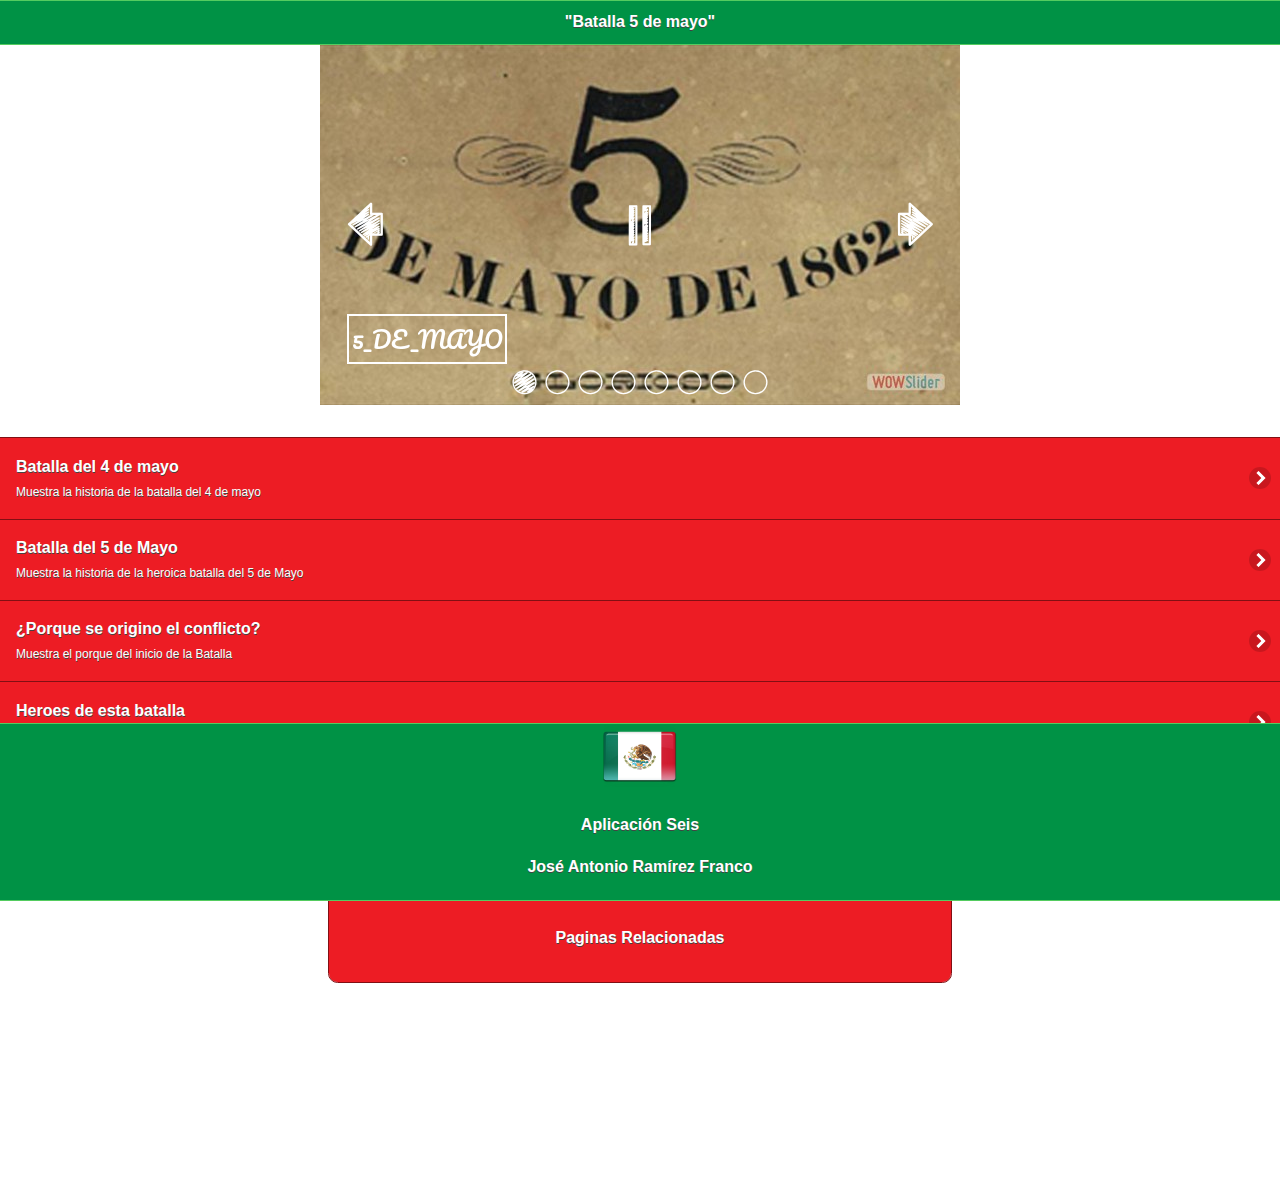
==== index.html @ ece062f9 "subida1" ====
<!doctype html>
<html>
<head>
<meta charset="utf-8">
<title>Primera Aplicación</title>

  <!--grupo CSS-->
  <link rel="stylesheet" href="css/tema-app6.min.css"/>
  <link rel="stylesheet" href="css/jquery.mobile.icons-1.4.5.min.css"/>
  <link rel="stylesheet" href="css/jquery.mobile.structure-1.4.5.min.css"/>
  <!--Grupo JavaScript-->
  <script src="js/jquery-1.11.2.min.js"></script>
  <script src="js/jquery.mobile-1.4.5.min.js"></script>
  <script src="js/acciones.js"></script>
  <script src="phonegap.js"></script>
  
  <!-- Start WOWSlider.com HEAD section -->
<link rel="stylesheet" type="text/css" href="engine1/style.css" />
<script type="text/javascript" src="engine1/jquery.js"></script>
<!-- End WOWSlider.com HEAD section -->

<script type="text/javascript">
function MM_swapImgRestore() { //v3.0
  var i,x,a=document.MM_sr; for(i=0;a&&i<a.length&&(x=a[i])&&x.oSrc;i++) x.src=x.oSrc;
}
function MM_preloadImages() { //v3.0
  var d=document; if(d.images){ if(!d.MM_p) d.MM_p=new Array();
    var i,j=d.MM_p.length,a=MM_preloadImages.arguments; for(i=0; i<a.length; i++)
    if (a[i].indexOf("#")!=0){ d.MM_p[j]=new Image; d.MM_p[j++].src=a[i];}}
}

function MM_findObj(n, d) { //v4.01
  var p,i,x;  if(!d) d=document; if((p=n.indexOf("?"))>0&&parent.frames.length) {
    d=parent.frames[n.substring(p+1)].document; n=n.substring(0,p);}
  if(!(x=d[n])&&d.all) x=d.all[n]; for (i=0;!x&&i<d.forms.length;i++) x=d.forms[i][n];
  for(i=0;!x&&d.layers&&i<d.layers.length;i++) x=MM_findObj(n,d.layers[i].document);
  if(!x && d.getElementById) x=d.getElementById(n); return x;
}

function MM_swapImage() { //v3.0
  var i,j=0,x,a=MM_swapImage.arguments; document.MM_sr=new Array; for(i=0;i<(a.length-2);i+=3)
   if ((x=MM_findObj(a[i]))!=null){document.MM_sr[j++]=x; if(!x.oSrc) x.oSrc=x.src; x.src=a[i+2];}
}
</script>
</head>

<body onLoad="MM_preloadImages('imagenes/batalla_4_mayo.png','imagenes/batalla-5-de-mayo2.jpg','imagenes/Francia.gif','imagenes/Mexico.png')">
 <div data-role="page" id="Principal" data-theme="a">
  <div data-role="header" data-add-back-btn="true" data-back-btn-text="Regresar" data-back-btn-theme="a">
  <h1>"Batalla 5 de mayo"</h1>
 </div>
 <!-- Start WOWSlider.com BODY section -->
<div id="wowslider-container1">
<div class="ws_images"><ul>
		<li><img src="data1/images/5_de_mayo.jpg" alt="5_de_Mayo" title="5_de_Mayo" id="wows1_0"/></li>
		<li><img src="data1/images/batalla5demayo.jpg" alt="batalla-5-de-mayo" title="batalla-5-de-mayo" id="wows1_1"/></li>
		<li><img src="data1/images/batalla5demayo2.jpg" alt="batalla-5-de-mayo2" title="batalla-5-de-mayo2" id="wows1_2"/></li>
		<li><img src="data1/images/batalla5demayo3.png" alt="batalla-5-de-mayo3" title="batalla-5-de-mayo3" id="wows1_3"/></li>
		<li><img src="data1/images/batalla5demayo4.jpg" alt="batalla-5-de-mayo4" title="batalla-5-de-mayo4" id="wows1_4"/></li>
		<li><img src="data1/images/benito_juarez.jpg" alt="Benito_Juarez" title="Benito_Juarez" id="wows1_5"/></li>
		<li><a href="http://wowslider.com"><img src="data1/images/porfirio_diaz.jpg" alt="wowslider.com" title="Porfirio_Diaz" id="wows1_6"/></a></li>
		<li><img src="data1/images/zaragoza_ignacio.jpg" alt="zaragoza_ignacio" title="zaragoza_ignacio" id="wows1_7"/></li>
	</ul></div>
	<div class="ws_bullets"><div>
		<a href="#" title="5_de_Mayo"><span><img src="data1/tooltips/5_de_mayo.jpg" alt="5_de_Mayo"/>1</span></a>
		<a href="#" title="batalla-5-de-mayo"><span><img src="data1/tooltips/batalla5demayo.jpg" alt="batalla-5-de-mayo"/>2</span></a>
		<a href="#" title="batalla-5-de-mayo2"><span><img src="data1/tooltips/batalla5demayo2.jpg" alt="batalla-5-de-mayo2"/>3</span></a>
		<a href="#" title="batalla-5-de-mayo3"><span><img src="data1/tooltips/batalla5demayo3.png" alt="batalla-5-de-mayo3"/>4</span></a>
		<a href="#" title="batalla-5-de-mayo4"><span><img src="data1/tooltips/batalla5demayo4.jpg" alt="batalla-5-de-mayo4"/>5</span></a>
		<a href="#" title="Benito_Juarez"><span><img src="data1/tooltips/benito_juarez.jpg" alt="Benito_Juarez"/>6</span></a>
		<a href="#" title="Porfirio_Diaz"><span><img src="data1/tooltips/porfirio_diaz.jpg" alt="Porfirio_Diaz"/>7</span></a>
		<a href="#" title="zaragoza_ignacio"><span><img src="data1/tooltips/zaragoza_ignacio.jpg" alt="zaragoza_ignacio"/>8</span></a>
	</div></div><div class="ws_script" style="position:absolute;left:-99%"><a href="http://wowslider.net">wowslider.net</a> by WOWSlider.com v8.7</div>
<div class="ws_shadow"></div>
</div>	
<script type="text/javascript" src="engine1/wowslider.js"></script>
<script type="text/javascript" src="engine1/script.js"></script>
<!-- End WOWSlider.com BODY section -->
 <div data-role="main" class="ui-content"> 
 </div>
  <div>
   <ul data-role="listview" data-theme="a" class="ui-listview ui-group-theme-a">
   <li class="ui-first-child ui-last-child">
    <a href="#Pagina1" class="ui-btn ui-btn-icon-right ui-icon-carat-r">
     <h2>Batalla del 4 de mayo</h2>
     <p>Muestra la historia de la batalla del 4 de mayo</p>
    </a>
   </li>
   <li class="ui-first-child ui-last-child">
    <a href="#Pagina2" class="ui-btn ui-btn-icon-right ui-icon-carat-r">
     <h2>Batalla del 5 de Mayo</h2>
     <p>Muestra la historia de la heroica batalla del 5 de Mayo</p>
   </a>
  </li>
  <li class="ui-first-child ui-last-child">
    <a href="#Pagina3" class="ui-btn ui-btn-icon-right ui-icon-carat-r">
    <h2> ¿Porque se origino el conflicto?</h2>
    <p>Muestra el porque del inicio de la Batalla</p>
   </a>
 </li>
  <li class="ui-first-child ui-last-child">
    <a href="#Pagina4" class="ui-btn ui-btn-icon-right ui-icon-carat-r">
    <h2>Heroes de esta batalla</h2>
    <p>Se muestra los heroes que lucharon en esta batalla</p>
   </a>
 </li>
  </ul>
     <div data-role="main" class="ui-content" align="center">
   <div style="width:50%;">
    <ul data-role="controlgroup" data-type="vertical" data-theme="a">
    <li class="ui-first-child ui-last-child">
      <a href="#Pagina5" data-role="button" id="beep">
      <h4>Museos</h4>
     </a>
     </li><br>
     <li class="ui-first-child ui-last-child">
      <a href="#Pagina6" data-role="button" id="vibrar">
      <h4>Paginas Relacionadas</h4>
     </a>     
  </li>
</ul>
</div>
</div>
</div>
 <div data-role="footer" align="center" data-theme="a" data-position="fixed">
  <div>
   <img src="res/android/mdpi.png" width="74" height="64">
  </div>
  <div>
   <h4>Aplicación Seis</h4>
   <h4>José Antonio Ramírez Franco</h4>
  </div>
 </div>
</div>
<div data-role="page" id="Pagina1" data-add-back-btn="true" data-theme="a">
  <div data-role="header" data-add-back-btn="true" data-back-btn-text="Regresar" data-back-btn-theme="a">
  <h1>Batalla 4 de Mayo</h1>
 </div>
 <div data-role="content" align="justify">
  <div>
   <h4>La Batalla de Atlixco tuvo lugar el 4 de mayo de 1862 en las inmediaciones de la Hacienda de las Traperas en Atlixco en el estado de Puebla, México, entre elementos del ejército mexicano de la república, al mando de los generales Antonio Carvajal y Tomás O'Horan contra las tropas al servicio del Segundo Imperio Mexicano comandadas por el general José María Cobos y de Leonardo Márquez, compuesta de soldados conservadores mexicanos en apoyo de envío de refuerzos para llevar a cabo la Batalla de Puebla, durante la Segunda Intervención Francesa en México.

<p>Esta batalla culminó con una victoria republicana y debido a esto el grupo conservador de Márquez no pudo lograr su objetivo de auxiliar a las tropas francesas del Conde de Lorencez en la batalla de Puebla.</h4></p>

<p align="center"><a href="#" onMouseOut="MM_swapImgRestore()" onMouseOver="MM_swapImage('batalla4','','imagenes/batalla_4_mayo.png',1)"><img src="imagenes/4_de_mayo.jpg" alt="Imagenes de la Batalla del 4 de Mayo" width="320" height="224" id="batalla4"></a>
  </div>
</div>
<div data-role="footer" data-theme="b" data-position="fixed">
  <h4>Aplicación Seis, JARF</h4>
   </div>
 </div>
 
 
 <div data-role="page" id="Pagina2" data-add-back-btn="true" data-theme="a">
  <div data-role="header" data-add-back-btn="true" data-back-btn-text="Regresar" data-back-btn-theme="a">
  <h1>Batalla 5 de Mayo</h1>
 </div>
 <div data-role="content" align="justify">
  <div>
   <h4>La batalla de Puebla fue un combate librado el 5 de mayo de 1862 en las cercanías de la ciudad de Puebla, entre los ejércitos de la República Mexicana, bajo el mando de Ignacio Zaragoza, y del Segundo Imperio Francés, dirigido por Charles Ferdinand Latrille, conde de Lorencez, durante la Segunda Intervención Francesa en México, cuyo resultado fue una victoria importante para los mexicanos ya que con unas fuerzas consideradas como inferiores lograron vencer a uno de los ejércitos más experimentados y respetados de su época. Pese a su éxito, la batalla no impidió la invasión del país, aunque sí que sería la primera batalla de una guerra que finalmente México ganaría. Los franceses regresarían al siguiente año, con lo que se libró una segunda batalla en Puebla en la que se enfrentaron 35 000 franceses contra 29 000 mexicanos (defensa que duró 62 días) y lograrían avanzar hasta la Ciudad de México, lo que permitió establecer el Segundo Imperio Mexicano. Finalmente, ante la incapacidad de consolidar un imperio y después de perder 11 000 hombres debido a la actividad guerrillera que nunca dejó de subsistir,1 los franceses se retiraron incondicionalmente del país en el año 1867.</h4>
   <p align="center"><a href="#" onMouseOut="MM_swapImgRestore()" onMouseOver="MM_swapImage('batalla5','','imagenes/batalla-5-de-mayo2.jpg',1)"><img src="imagenes/batalla-5-de-mayo4.jpg" width="374" height="273" id="batalla5"></a>  
   <center><h2>"Significado"</h2></center>
   <h4>Con excepción del Grito de Dolores, la conmemoración de la Batalla de Puebla es la fecha más significativa del calendario cívico mexicano, al tratarse de una de las escasas victorias ante un ejército extranjero invasor. Simbólicamente, representa la consecución de una gran empresa por parte de los mexicanos, que puede conseguirse si se olvidan las divisiones y se sobreponen éstas a las carencias, como lo demuestra el hecho de que se consiguió la victoria, con valor y dedicación, pese a que se tenía todo en contra: inferioridad numérica y material, la moral disminuida por la tragedia de Chalchicomula, y la simpatía de algunos sectores de las élites y de la clase política hacia los invasores. A cambio, los republicanos respondieron con celeridad a las situaciones que la batalla iba planteando (movilizaron el grueso de sus efectivos del casco urbano de Puebla hacia los fuertes) y supieron sacar ventaja de los errores de los franceses. Semanas antes de la batalla, Juárez había declarado pena de muerte para los mexicanos que se unieran a los invasores, pero también una amnistía a los enemigos de la república en la guerra de Reforma si se unían a él para defender al país de la invasión. El caso más célebre es el del general conservador Miguel Negrete, quien abandonó al partido conservador y se puso a disposición de Zaragoza con la siguiente frase: "Yo tengo patria antes que partido."

<p>El 5 de mayo es una fecha entrañable para los mexicanos; se celebra en las principales ciudades del país con desfiles y verbenas. Ese día se le toma protesta en todo el país a los jóvenes que cumplen el Servicio Militar Nacional.</p></h4>
<br>
<div data-role="collapsible" data-content-theme="false">
   <h1>Celebración de la Batalla del 5 de Mayo</h1>
    <div>
    <p>En estas imagenes se puede ver como se celabra la Batalla del 5 de Mayo en México</p>
    <br>
   </div>
   <div>
     <p align="center"><img src="imagenes/conmemoracio.jpg" width="51%" height="22%">
     <br><br><br>
     <p align="center"><img src="imagenes/celebración.gif" width="52%" height="17%">
    </div>
   </div>
   
      </div>
</div>

<div data-role="footer" data-theme="a" data-position="fixed">
  <h4>Aplicación Seis, JARF</h4>
   </div>
 </div> 
  
  
  <div data-role="page" id="Pagina3" data-add-back-btn="true" data-theme="a">
  <div data-role="header" data-add-back-btn="true" data-back-btn-text="Regresar" data-back-btn-theme="a">
  <h1>¿Porque se origino el conflicto?</h1>
 </div>
 <div data-role="content" align="justify">
 <h4>En abril de 1862 la alianza tripartita se rompió debido a que España e Inglaterra se dieron cuenta de que Francia tenía un interés soterrado, de tipo geopolítico, bajo el reclamo económico: derrocar al gobierno republicano de México para establecer una monarquía favorable a su política colonial, con miras a contrarrestar el creciente poderío de Estados Unidos. De las instrucciones de Napoleón III dadas al jefe militar de la expedición, se sabe que el objetivo imperialista francés consistía en ampliar sus dominios estableciendo un protectorado, cuya administración serviría para ampliar los mercados, sostener las colonias en las Antillas y del sur de América y, de ese modo, garantizar el abasto de las materias primas en Francia.3 Los representantes español (Prim) e inglés (Charles Wyke) negociaron con el gobierno juarista por separado y en última instancia aceptaron las propuestas de moratoria del gobierno mexicano, y reembarcaron a sus tropas. La posición de Francia, en contraste, presentada por el diplomático Dubois de Saligny, fue la de exigir el pago inmediato de la deuda, que incluía un cobro exagerado por parte de la Casa Jecker por los destrozos causados durante la Guerra de Reforma, y tener control total y absoluto de las aduanas, así como intervención directa en la política económica del país.<br>
 <p align="center"><a href="#" onMouseOut="MM_swapImgRestore()" onMouseOver="MM_swapImage('Image12','','imagenes/Francia.gif',1)"><img src="imagenes/lorencez.jpg" width="240" height="220" id="Image12"></a>

 <p>A finales de abril, Lorencez desconoció los Tratados de Soledad y se puso en marcha, junto con sus efectivos, hacia Puebla, con el fin último de conquistar la Ciudad de México. A los militares franceses los rodeaba un aura de invencibilidad en combate dado que no habían sido derrotados desde Waterloo, casi 50 años antes, con sonadas victorias en las batallas de Solferino, Magenta y Sebastopol. Esta actitud quedó de manifiesto en el siguiente mensaje, que Lorencez envió al conde Jacques Louis César Alexandre Randon, ministro de Guerra francés, poco después de la Batalla de Las Cumbres: "Somos tan superiores a los mexicanos en organización, disciplina, raza, moral y refinamiento de sensibilidades, que le ruego anunciarle a Su Majestad Imperial, Napoleón III, que a partir de este momento y al mando de nuestros 6,000 valientes soldados, ya soy dueño de México”. La confianza del alto mando francés no se debía sólo a un palmarés militar impecable, sino a la fragilidad general de México y sus instituciones. Con una economía destruida por casi 50 años de guerras civiles, con un Estado débil y una población dividida por las pugnas entre facciones, la conquista del país parecía una empresa factible con un contingente reducido.</p><br>
 <p align="center"><a href="#" onMouseOut="MM_swapImgRestore()" onMouseOver="MM_swapImage('Image24','','imagenes/Mexico.png',1)"><img src="imagenes/zaragoza_ignacio.jpg" width="250" height="225" id="Image24"></a>

 <p>Al conocer sobre el avance, el general Alejandro Constante Jiménez al mando de 2000 soldados se unió al general Zaragoza, que partió de Puebla con 4000 soldados para salir al encuentro de los franceses, quienes ya sostenían escaramuzas con guerrilleros. El comandante mexicano había enfrentado diversos problemas para conformar su ejército. Ante la falta de voluntarios y a que aún se mantenían hostilidades con grupos conservadores remanentes de la Guerra de Reforma, se había recurrido a la leva. Aunque se contaba con un cuerpo de oficiales joven pero experimentado, la mayor parte de la tropa carecía de la disciplina mínima, y estaba mal equipada y alimentada. En los días anteriores a la batalla, Zaragoza solicitó una y otra vez al alto mando en la Ciudad de México, el envío urgente de recursos económicos, ya que no podía costear ni siquiera los alimentos para las tropas. Para colmo, la explosión de un polvorín en la colecturía de los diezmos del poblado de San Andrés Chalchicomula (hoy Ciudad Serdán), ocurrida el 6 de marzo, había matado a 1,322 soldados de la Brigada de Oaxaca enviados por el general Ignacio Mejía para incorporarse al Ejército de Oriente.</p></h4>
  <div>
   <h2></h2></div>
</div>
<div data-role="footer" data-theme="a" data-position="fixed">
  <h4>Aplicación Seis, JARF</h4>
   </div>
 </div>
 
 
 <div data-role="page" id="Pagina4" data-add-back-btn="true" data-theme="a">
  <div data-role="header" data-add-back-btn="true" data-back-btn-text="Regresar" data-back-btn-theme="a">
  <h1>Heroes de esta Batalla</h1>
 </div>
 <div data-role="content" align="center">
  <div>
   <div data-role="collapsible" data-content-theme="false">
   <h1>Ignacio Zaragoza Seguin</h1>
    <div>
    <p><h4>Ignacio Zaragoza Seguin (24 de marzo de 1829 - 8 de septiembre de 1862) fue un militar mexicano reconocido como el héroe de la Batalla de Puebla, que tuvo lugar el 5 de mayo de 1862, cuando el ejército mexicano derrotó al ejército francés de élite al mando de Charles Ferdinand Latrille (Conde de Lorencez), considerado en su momento el mejor del mundo.</h4></p>
    <br>
   </div>
   <div>
     <img src="imagenes/zaragoza_ignacio.jpg" width="61%" height="50%">
    </div>
   </div>
   
   <div data-role="collapsible" data-content-theme="false">
   <h1>José de la Cruz Porfirio Díaz Mori</h1>
    <div>
    <p>José de la Cruz Porfirio Díaz Mori1 (Oaxaca de Juárez, Oaxaca, 15 de septiembre de 1830 - París, Francia, 2 de julio de 1915) fue un militar mexicano,Díaz peleó en varias batallas, como en la acción militar de Calpulalpan, bajo las órdenes de José María Díaz Ordaz e Ignacio Mejía</p>
    <br>
   </div>
   <div>
     <img src="imagenes/Porfirio_Diaz.jpg" width="69%" height="45%">
    </div>
   </div>
   
   <div data-role="collapsible" data-content-theme="false">
   <h1>Benito Pablo Juárez García</h1>
    <div>
    <p><h4>Benito Pablo Juárez García (San Pablo Guelatao, Oaxaca, 21 de marzo de 1806 – Ciudad de México, 18 de julio de 1872) fue un abogado y político mexicano, de origen indígena (de la etnia zapoteca), presidente de México en varias ocasiones, del 18 de diciembre de 1857 al 18 de julio de 1872.1 Se le conoce como el "Benemérito de las Américas". Es célebre su frase: "Entre los individuos, como entre las naciones, el respeto al derecho ajeno es la paz".

<p>Benito Juárez vivió una de las épocas más importantes y difíciles de México, considerada por muchos historiadores como la consolidación de la nación como república. Juárez marcó un parteaguas en la historia nacional, y fue protagonista de primer nivel de esta época. Su biografía durante los años que ocupó la presidencia es una parte sobresaliente de la historia de México.</p></h4>
    <br>
   </div>
   <div>
     <img src="imagenes/Benito_Juarez.jpg" width="51%" height="36%">
    </div>
   </div>
  </div>
</div>
<div data-role="footer" data-theme="a" data-position="fixed">
  <h4>Aplicación Seis, JARF</h4>
   </div>
 </div>
 
 <div data-role="page" id="Pagina5" data-add-back-btn="true" data-theme="a">
  <div data-role="header" data-add-back-btn="true" data-back-btn-text="Regresar" data-back-btn-theme="a">
  <h1>Museos</h1>
 </div>
 <div data-role="content" align="justify">
  <div>
   <center><h2>MUSEO INTERACTIVO DE LA BATALLA DEL 5 DE MAYO</h2></center>
<h4>Hubicado en la Av. Ejercito de Oriente s/n, Calle Laureles S/N Unidad Cívica 5 de Mayo. Los Fuertes, 72260 Puebla, Pue., Puebla
<p>Una de las más grandes batallas que ha librado el país tuvo lugar en la ciudad de Puebla, la batalla del 5 de mayo de 1862. En la zona de los fuertes, en el mismo escenario del pasado, se ubica el museo interactivo.

<p>El recorrido por el museo utiliza la tecnología más puntera para narrar las acciones militares y la biografía de héroes nacionales como Negrete, Díaz y Zaragoza. Pantallas táctiles, proyecciones en 3-D y contenidos interactivos descargables en dispositivos ofrecen una experiencia única al visitante</p></p></h4>
<p align="center"><img src="imagenes/museo1.jpg" width="300" height="250">

<center><h2>PASAJE HISTÓRICO DEL 5 DE MAYO</h2></center>
<h4>hubicado en Bulevar 5 de Mayo 208, Barrio de Xanenetla - Los Fuertes Puebla, Puebla.
<p>El pasaje histórico 5 de mayo se une a la red subterránea que junto con el Puente de bubas forman los “Secretos de Puebla”.</p>
<p>El pasaje rescata los valores ancestrales, en un recorrido por las profundidades de la Puebla colonial. 350 años de secretos guardados debajo del Centro Histórico, revelan leyendas e historias jamás contadas.</p>
<p>El túnel que fue intervenido, cuenta con iluminación y con recursos audiovisuales que permiten conocer su historia. En la segunda etapa descubrimos la relación con la zona de Los Fuertes y el cuartel del general Ignacio Zaragoza en San José, por lo que se cree fue fundamental para la Batalla del 5 de mayo de 1862.</p>
<p>Recorre los más de 1 mil metros que unen al Pasaje ubicado en el Barrio de Xanenetla y al Pasaje en Los Fuertes.</p>
<p>Recorre Secretos de Puebla y conoce el Puente de Bubas, el Convento de San Francisco, la zona más antigua de la ciudad, la Capilla de Santa Elena, así como los lavaderos de Almoloya, entre otros puntos.</p></h4>

<p align="center"><img src="imagenes/museo2.jpg" width="298" height="250">
  </div>
</div>
<div data-role="footer" data-theme="a" data-position="fixed">
  <h4>Aplicación seis, JARF</h4>
   </div>
 </div>
 
 <div data-role="page" id="Pagina6" data-add-back-btn="true" data-theme="a">
  <div data-role="header" data-add-back-btn="true" data-back-btn-text="Regresar" data-back-btn-theme="a">
  <h1>Paginas Relacionadas</h1>
 </div>
 <div data-role="content" align="center">
  <div>
   <h2>Si deseas conocer mas acerca de esta batalla visita estas paginas:</h2>

   <div data-role="main" class="ui-content" align="center">
   <div style="width:50%;">
     <h2>webadictos.com</h2>
    <ul data-role="controlgroup" data-type="vertical" data-theme="a">
    <li class="ui-first-child ui-last-child">
      <a href="https://webadictos.com/2017/05/04/historia-de-la-batalla-de-puebla-5-mayo/" data-role="button" id="beep">
      <h4>Clic Aqui para visitar</h4>
     </a>
  </li>
  <br><br><br>
         <h2>www.udg.com</h2>
        <li class="ui-first-child ui-last-child">
      <a href="http://www.udg.mx/es/efemerides/2016/5-mayo" data-role="button" id="vibrar">
      <h4>Clic Aqui para visitar</h4>
     </a>
  </li>
  <br><br><br>
    <h2>Mexicanosunidos.org</h2>
  <li class="ui-first-child ui-last-child">
      <a href="http://www.mexicanosunidos.org/5demayo.html" data-role="button" id="vibrar">
      <h4>Clic Aqui para visitar</h4>
     </a>
  </li>
  <br><br><br>
    <h2>nenewsroom.com</h2>
  <li class="ui-first-child ui-last-child">
      <a href="http://nenewsroom.com/resea-de-la-batalla-de-puebla-de-mayo-p1968-81.htm" data-role="button" id="vibrar">
    <h4>Clic Aqui para visitar</h4>
     </a>
  </li>
</ul>
</div>
</div>
   
   </div>
</div>
<div data-role="footer" data-theme="a" data-position="fixed">
  <h4>Aplicación Uno, JARF</h4>
   </div>
 </div>
  
</body>
</html>
---- css/tema-app6.min.css ----
/*!
* jQuery Mobile 1.4.5
* Git HEAD hash: 68e55e78b292634d3991c795f06f5e37a512decc <> Date: Fri Oct 31 2014 17:33:30 UTC
* http://jquerymobile.com
*
* Copyright 2010, 2014 jQuery Foundation, Inc. and othercontributors
* Released under the MIT license.
* http://jquery.org/license
*
*/


/* Globals */
/* Font
-----------------------------------------------------------------------------------------------------------*/
html {
	font-size: 100%;
}
body,
input,
select,
textarea,
button,
.ui-btn {
	font-size: 1em;
	line-height: 1.3;
	 font-family: sans-serif /*{global-font-family}*/;
}
legend,
.ui-input-text input,
.ui-input-search input {
	color: inherit;
	text-shadow: inherit;
}
/* Form labels (overrides font-weight bold in bars, and mini font-size) */
.ui-mobile label,
div.ui-controlgroup-label {
	font-weight: normal;
	font-size: 16px;
}
/* Separators
-----------------------------------------------------------------------------------------------------------*/
/* Field contain separator (< 28em) */
.ui-field-contain {
	border-bottom-color: #828282;
	border-bottom-color: rgba(0,0,0,.15);
	border-bottom-width: 1px;
	border-bottom-style: solid;
}
/* Table opt-in classes: strokes between each row, and alternating row stripes */
/* Classes table-stroke and table-stripe are deprecated in 1.4. */
.table-stroke thead th,
.table-stripe thead th,
.table-stripe tbody tr:last-child {
	border-bottom: 1px solid #d6d6d6; /* non-RGBA fallback */
	border-bottom: 1px solid rgba(0,0,0,.1);
}
.table-stroke tbody th,
.table-stroke tbody td {
	border-bottom: 1px solid #e6e6e6; /* non-RGBA fallback  */
	border-bottom: 1px solid rgba(0,0,0,.05);
}
.table-stripe.table-stroke tbody tr:last-child th,
.table-stripe.table-stroke tbody tr:last-child td {
	border-bottom: 0;
}
.table-stripe tbody tr:nth-child(odd) td,
.table-stripe tbody tr:nth-child(odd) th {
	background-color: #eeeeee; /* non-RGBA fallback  */
	background-color: rgba(0,0,0,.04);
}
/* Buttons
-----------------------------------------------------------------------------------------------------------*/
.ui-btn,
label.ui-btn {
	font-weight: bold;
	border-width: 1px;
	border-style: solid;
}
.ui-btn {
	text-decoration: none !important;
}
.ui-btn-active {
	cursor: pointer;
}
/* Corner rounding
-----------------------------------------------------------------------------------------------------------*/
/* Class ui-btn-corner-all deprecated in 1.4 */
.ui-corner-all {
	-webkit-border-radius: .6em /*{global-radii-blocks}*/;
	border-radius: .6em /*{global-radii-blocks}*/;
}
/* Buttons */
.ui-btn-corner-all,
.ui-btn.ui-corner-all,
/* Slider track */
.ui-slider-track.ui-corner-all,
/* Flipswitch */
.ui-flipswitch.ui-corner-all,
/* Count bubble */
.ui-li-count {
	-webkit-border-radius: .3125em /*{global-radii-buttons}*/;
	border-radius: .3125em /*{global-radii-buttons}*/;
}
/* Icon-only buttons */
.ui-btn-icon-notext.ui-btn-corner-all,
.ui-btn-icon-notext.ui-corner-all {
	-webkit-border-radius: 1em;
	border-radius: 1em;
}
/* Radius clip workaround for cleaning up corner trapping */
.ui-btn-corner-all,
.ui-corner-all {
	-webkit-background-clip: padding;
	background-clip: padding-box;
}
/* Popup arrow */
.ui-popup.ui-corner-all > .ui-popup-arrow-guide {
	left: .6em /*{global-radii-blocks}*/;
	right: .6em /*{global-radii-blocks}*/;
	top: .6em /*{global-radii-blocks}*/;
	bottom: .6em /*{global-radii-blocks}*/;
}
/* Shadow
-----------------------------------------------------------------------------------------------------------*/
.ui-shadow {
	-webkit-box-shadow: 0 1px 3px /*{global-box-shadow-size}*/ rgba(0,0,0,.2) /*{global-box-shadow-color}*/;
	-moz-box-shadow: 0 1px 3px /*{global-box-shadow-size}*/ rgba(0,0,0,.2) /*{global-box-shadow-color}*/;
	box-shadow: 0 1px 3px /*{global-box-shadow-size}*/ rgba(0,0,0,.2) /*{global-box-shadow-color}*/;
}
.ui-shadow-inset {
	-webkit-box-shadow: inset 0 1px 3px /*{global-box-shadow-size}*/ rgba(0,0,0,.2) /*{global-box-shadow-color}*/;
	-moz-box-shadow: inset 0 1px 3px /*{global-box-shadow-size}*/ rgba(0,0,0,.2) /*{global-box-shadow-color}*/;
	box-shadow: inset 0 1px 3px /*{global-box-shadow-size}*/ rgba(0,0,0,.2) /*{global-box-shadow-color}*/;
}
.ui-overlay-shadow {
	-webkit-box-shadow: 0 0 12px 		rgba(0,0,0,.6);
	-moz-box-shadow: 0 0 12px 			rgba(0,0,0,.6);
	box-shadow: 0 0 12px 				rgba(0,0,0,.6);
}
/* Icons
-----------------------------------------------------------------------------------------------------------*/
.ui-btn-icon-left:after,
.ui-btn-icon-right:after,
.ui-btn-icon-top:after,
.ui-btn-icon-bottom:after,
.ui-btn-icon-notext:after {
	background-color: #666666 /*{global-icon-color}*/;
	background-color: rgba(0,0,0,.15) /*{global-icon-disc}*/;
	background-position: center center;
	background-repeat: no-repeat;
	-webkit-border-radius: 1em;
	border-radius: 1em;
}
/* Alt icons */
.ui-alt-icon.ui-btn:after,
.ui-alt-icon .ui-btn:after,
html .ui-alt-icon.ui-checkbox-off:after,
html .ui-alt-icon.ui-radio-off:after,
html .ui-alt-icon .ui-checkbox-off:after,
html .ui-alt-icon .ui-radio-off:after {
	background-color: #666666 /*{global-icon-color}*/;
	background-color: rgba(0,0,0,.15) /*{global-icon-disc}*/;
}
/* No disc */
.ui-nodisc-icon.ui-btn:after,
.ui-nodisc-icon .ui-btn:after {
	background-color: transparent;
}
/* Icon shadow */
.ui-shadow-icon.ui-btn:after,
.ui-shadow-icon .ui-btn:after {
	-webkit-box-shadow: 0 1px 0 rgba(255,255,255,.3) /*{global-icon-shadow}*/;
	-moz-box-shadow: 0 1px 0 rgba(255,255,255,.3) /*{global-icon-shadow}*/;
	box-shadow: 0 1px 0 rgba(255,255,255,.3) /*{global-icon-shadow}*/;
}
/* Checkbox and radio */
.ui-btn.ui-checkbox-off:after,
.ui-btn.ui-checkbox-on:after,
.ui-btn.ui-radio-off:after,
.ui-btn.ui-radio-on:after {
	display: block;
	width: 18px;
	height: 18px;
	margin: -9px 2px 0 2px;
}
.ui-checkbox-off:after,
.ui-btn.ui-radio-off:after {
	filter: Alpha(Opacity=30);
	opacity: .3;
}
.ui-btn.ui-checkbox-off:after,
.ui-btn.ui-checkbox-on:after {
	-webkit-border-radius: .1875em;
	border-radius: .1875em;
}
.ui-btn.ui-checkbox-off:after {
	background-color: #666;
	background-color: rgba(0,0,0,.3);
}
.ui-radio .ui-btn.ui-radio-on:after {
	background-image: none;
	background-color: #fff;
	width: 8px;
	height: 8px;
	border-width: 5px;
	border-style: solid; 
}
.ui-alt-icon.ui-btn.ui-radio-on:after,
.ui-alt-icon .ui-btn.ui-radio-on:after {
	background-color: #000;
}
/* Loader */
.ui-icon-loading {
	background: url("images/ajax-loader.gif");
	background-size: 2.875em 2.875em;
}.ui-bar-a,.ui-page-theme-a .ui-bar-inherit,html .ui-bar-a .ui-bar-inherit,html .ui-body-a .ui-bar-inherit,html body .ui-group-theme-a .ui-bar-inherit{background-color:#009245 ;border-color:#54cc60 ;color:#ffffff ;text-shadow:0  1px  0  #444444 ;font-weight:bold;}.ui-bar-a{border-width:1px;border-style:solid;}.ui-overlay-a,.ui-page-theme-a,.ui-page-theme-a .ui-panel-wrapper{background-color:#ffffff ;border-color:#ffffff ;color:#000000 ;text-shadow:0  1px  0  #eeeeee ;}.ui-body-a,.ui-page-theme-a .ui-body-inherit,html .ui-bar-a .ui-body-inherit,html .ui-body-a .ui-body-inherit,html body .ui-group-theme-a .ui-body-inherit,html .ui-panel-page-container-a{background-color:#ed1c24 ;border-color:#820f13 ;color:#ffffff ;text-shadow:0  1px  0  #444444 ;}.ui-body-a{border-width:1px;border-style:solid;}.ui-page-theme-a a,html .ui-bar-a a,html .ui-body-a a,html body .ui-group-theme-a a{color:#3388cc ;font-weight:bold;}.ui-page-theme-a a:visited,html .ui-bar-a a:visited,html .ui-body-a a:visited,html body .ui-group-theme-a a:visited{   color:#3388cc ;}.ui-page-theme-a a:hover,html .ui-bar-a a:hover,html .ui-body-a a:hover,html body .ui-group-theme-a a:hover{color:#005599 ;}.ui-page-theme-a a:active,html .ui-bar-a a:active,html .ui-body-a a:active,html body .ui-group-theme-a a:active{color:#005599 ;}.ui-page-theme-a .ui-btn,html .ui-bar-a .ui-btn,html .ui-body-a .ui-btn,html body .ui-group-theme-a .ui-btn,html head + body .ui-btn.ui-btn-a,.ui-page-theme-a .ui-btn:visited,html .ui-bar-a .ui-btn:visited,html .ui-body-a .ui-btn:visited,html body .ui-group-theme-a .ui-btn:visited,html head + body .ui-btn.ui-btn-a:visited{background-color:#ed1c24 ;border-color:#820f13 ;color:#ffffff ;text-shadow:0  1px  0  #444444 ;}.ui-page-theme-a .ui-btn:hover,html .ui-bar-a .ui-btn:hover,html .ui-body-a .ui-btn:hover,html body .ui-group-theme-a .ui-btn:hover,html head + body .ui-btn.ui-btn-a:hover{background-color:#FF2029 ;border-color:#8c1116 ;color:#ffffff ;text-shadow:0  1px  0  #444444 ;}.ui-page-theme-a .ui-btn:active,html .ui-bar-a .ui-btn:active,html .ui-body-a .ui-btn:active,html body .ui-group-theme-a .ui-btn:active,html head + body .ui-btn.ui-btn-a:active{background-color:#FF2029 ;border-color:#8c1116 ;color:#ffffff ;text-shadow:0  1px  0  #444444 ;}.ui-page-theme-a .ui-btn.ui-btn-active,html .ui-bar-a .ui-btn.ui-btn-active,html .ui-body-a .ui-btn.ui-btn-active,html body .ui-group-theme-a .ui-btn.ui-btn-active,html head + body .ui-btn.ui-btn-a.ui-btn-active,.ui-page-theme-a .ui-checkbox-on:after,html .ui-bar-a .ui-checkbox-on:after,html .ui-body-a .ui-checkbox-on:after,html body .ui-group-theme-a .ui-checkbox-on:after,.ui-btn.ui-checkbox-on.ui-btn-a:after,.ui-page-theme-a .ui-flipswitch-active,html .ui-bar-a .ui-flipswitch-active,html .ui-body-a .ui-flipswitch-active,html body .ui-group-theme-a .ui-flipswitch-active,html body .ui-flipswitch.ui-bar-a.ui-flipswitch-active,.ui-page-theme-a .ui-slider-track .ui-btn-active,html .ui-bar-a .ui-slider-track .ui-btn-active,html .ui-body-a .ui-slider-track .ui-btn-active,html body .ui-group-theme-a .ui-slider-track .ui-btn-active,html body div.ui-slider-track.ui-body-a .ui-btn-active{background-color:#009245 ;border-color:#54cc60 ;color:#ffffff ;text-shadow:0  1px  0  #444444 ;}.ui-page-theme-a .ui-radio-on:after,html .ui-bar-a .ui-radio-on:after,html .ui-body-a .ui-radio-on:after,html body .ui-group-theme-a .ui-radio-on:after,.ui-btn.ui-radio-on.ui-btn-a:after{border-color:#009245 ;}.ui-page-theme-a .ui-btn:focus,html .ui-bar-a .ui-btn:focus,html .ui-body-a .ui-btn:focus,html body .ui-group-theme-a .ui-btn:focus,html head + body .ui-btn.ui-btn-a:focus,.ui-page-theme-a .ui-focus,html .ui-bar-a .ui-focus,html .ui-body-a .ui-focus,html body .ui-group-theme-a .ui-focus,html head + body .ui-btn-a.ui-focus,html head + body .ui-body-a.ui-focus{-webkit-box-shadow:0 0 12px #009245 ;-moz-box-shadow:0 0 12px #009245 ;box-shadow:0 0 12px #009245 ;}.ui-bar-b,.ui-page-theme-b .ui-bar-inherit,html .ui-bar-b .ui-bar-inherit,html .ui-body-b .ui-bar-inherit,html body .ui-group-theme-b .ui-bar-inherit{background-color:#ed1c24 ;border-color:#820f13 ;color:#ffffff ;text-shadow:0  1px  0  #444444 ;font-weight:bold;}.ui-bar-b{border-width:1px;border-style:solid;}.ui-overlay-b,.ui-page-theme-b,.ui-page-theme-b .ui-panel-wrapper{background-color:#f9f9f9 ;border-color:#bbbbbb ;color:#333333 ;text-shadow:0  1px  0  #f3f3f3 ;}.ui-body-b,.ui-page-theme-b .ui-body-inherit,html .ui-bar-b .ui-body-inherit,html .ui-body-b .ui-body-inherit,html body .ui-group-theme-b .ui-body-inherit,html .ui-panel-page-container-b{background-color:#0071bc ;border-color:#003e67 ;color:#ffffff ;text-shadow:0  1px  0  #444444 ;}.ui-body-b{border-width:1px;border-style:solid;}.ui-page-theme-b a,html .ui-bar-b a,html .ui-body-b a,html body .ui-group-theme-b a{color:#3388cc ;font-weight:bold;}.ui-page-theme-b a:visited,html .ui-bar-b a:visited,html .ui-body-b a:visited,html body .ui-group-theme-b a:visited{   color:#3388cc ;}.ui-page-theme-b a:hover,html .ui-bar-b a:hover,html .ui-body-b a:hover,html body .ui-group-theme-b a:hover{color:#005599 ;}.ui-page-theme-b a:active,html .ui-bar-b a:active,html .ui-body-b a:active,html body .ui-group-theme-b a:active{color:#005599 ;}.ui-page-theme-b .ui-btn,html .ui-bar-b .ui-btn,html .ui-body-b .ui-btn,html body .ui-group-theme-b .ui-btn,html head + body .ui-btn.ui-btn-b,.ui-page-theme-b .ui-btn:visited,html .ui-bar-b .ui-btn:visited,html .ui-body-b .ui-btn:visited,html body .ui-group-theme-b .ui-btn:visited,html head + body .ui-btn.ui-btn-b:visited{background-color:#0071bc ;border-color:#003e67 ;color:#ffffff ;text-shadow:0  1px  0  #444444 ;}.ui-page-theme-b .ui-btn:hover,html .ui-bar-b .ui-btn:hover,html .ui-body-b .ui-btn:hover,html body .ui-group-theme-b .ui-btn:hover,html head + body .ui-btn.ui-btn-b:hover{background-color:#4581d8 ;border-color:#254676 ;color:#ffffff ;text-shadow:0  1px  0  #444444 ;}.ui-page-theme-b .ui-btn:active,html .ui-bar-b .ui-btn:active,html .ui-body-b .ui-btn:active,html body .ui-group-theme-b .ui-btn:active,html head + body .ui-btn.ui-btn-b:active{background-color:#4581d8 ;border-color:#254676 ;color:#ffffff ;text-shadow:0  1px  0  #444444 ;}.ui-page-theme-b .ui-btn.ui-btn-active,html .ui-bar-b .ui-btn.ui-btn-active,html .ui-body-b .ui-btn.ui-btn-active,html body .ui-group-theme-b .ui-btn.ui-btn-active,html head + body .ui-btn.ui-btn-b.ui-btn-active,.ui-page-theme-b .ui-checkbox-on:after,html .ui-bar-b .ui-checkbox-on:after,html .ui-body-b .ui-checkbox-on:after,html body .ui-group-theme-b .ui-checkbox-on:after,.ui-btn.ui-checkbox-on.ui-btn-b:after,.ui-page-theme-b .ui-flipswitch-active,html .ui-bar-b .ui-flipswitch-active,html .ui-body-b .ui-flipswitch-active,html body .ui-group-theme-b .ui-flipswitch-active,html body .ui-flipswitch.ui-bar-b.ui-flipswitch-active,.ui-page-theme-b .ui-slider-track .ui-btn-active,html .ui-bar-b .ui-slider-track .ui-btn-active,html .ui-body-b .ui-slider-track .ui-btn-active,html body .ui-group-theme-b .ui-slider-track .ui-btn-active,html body div.ui-slider-track.ui-body-b .ui-btn-active{background-color:#3388cc ;border-color:#3388cc ;color:#ffffff ;text-shadow:0  1px  0  #005599 ;}.ui-page-theme-b .ui-radio-on:after,html .ui-bar-b .ui-radio-on:after,html .ui-body-b .ui-radio-on:after,html body .ui-group-theme-b .ui-radio-on:after,.ui-btn.ui-radio-on.ui-btn-b:after{border-color:#3388cc ;}.ui-page-theme-b .ui-btn:focus,html .ui-bar-b .ui-btn:focus,html .ui-body-b .ui-btn:focus,html body .ui-group-theme-b .ui-btn:focus,html head + body .ui-btn.ui-btn-b:focus,.ui-page-theme-b .ui-focus,html .ui-bar-b .ui-focus,html .ui-body-b .ui-focus,html body .ui-group-theme-b .ui-focus,html head + body .ui-btn-b.ui-focus,html head + body .ui-body-b.ui-focus{-webkit-box-shadow:0 0 12px #3388cc ;-moz-box-shadow:0 0 12px #3388cc ;box-shadow:0 0 12px #3388cc ;}.ui-bar-c,.ui-page-theme-c .ui-bar-inherit,html .ui-bar-c .ui-bar-inherit,html .ui-body-c .ui-bar-inherit,html body .ui-group-theme-c .ui-bar-inherit{background-color:#e9e9e9 ;border-color:#dddddd ;color:#333333 ;text-shadow:0  1px  0  #eeeeee ;font-weight:bold;}.ui-bar-c{border-width:1px;border-style:solid;}.ui-overlay-c,.ui-page-theme-c,.ui-page-theme-c .ui-panel-wrapper{background-color:#f9f9f9 ;border-color:#bbbbbb ;color:#333333 ;text-shadow:0  1px  0  #f3f3f3 ;}.ui-body-c,.ui-page-theme-c .ui-body-inherit,html .ui-bar-c .ui-body-inherit,html .ui-body-c .ui-body-inherit,html body .ui-group-theme-c .ui-body-inherit,html .ui-panel-page-container-c{background-color:#ffffff ;border-color:#dddddd ;color:#333333 ;text-shadow:0  1px  0  #f3f3f3 ;}.ui-body-c{border-width:1px;border-style:solid;}.ui-page-theme-c a,html .ui-bar-c a,html .ui-body-c a,html body .ui-group-theme-c a{color:#3388cc ;font-weight:bold;}.ui-page-theme-c a:visited,html .ui-bar-c a:visited,html .ui-body-c a:visited,html body .ui-group-theme-c a:visited{   color:#3388cc ;}.ui-page-theme-c a:hover,html .ui-bar-c a:hover,html .ui-body-c a:hover,html body .ui-group-theme-c a:hover{color:#005599 ;}.ui-page-theme-c a:active,html .ui-bar-c a:active,html .ui-body-c a:active,html body .ui-group-theme-c a:active{color:#005599 ;}.ui-page-theme-c .ui-btn,html .ui-bar-c .ui-btn,html .ui-body-c .ui-btn,html body .ui-group-theme-c .ui-btn,html head + body .ui-btn.ui-btn-c,.ui-page-theme-c .ui-btn:visited,html .ui-bar-c .ui-btn:visited,html .ui-body-c .ui-btn:visited,html body .ui-group-theme-c .ui-btn:visited,html head + body .ui-btn.ui-btn-c:visited{background-color:#f6f6f6 ;border-color:#dddddd ;color:#333333 ;text-shadow:0  1px  0  #f3f3f3 ;}.ui-page-theme-c .ui-btn:hover,html .ui-bar-c .ui-btn:hover,html .ui-body-c .ui-btn:hover,html body .ui-group-theme-c .ui-btn:hover,html head + body .ui-btn.ui-btn-c:hover{background-color:#ededed ;border-color:#dddddd ;color:#333333 ;text-shadow:0  1px  0  #f3f3f3 ;}.ui-page-theme-c .ui-btn:active,html .ui-bar-c .ui-btn:active,html .ui-body-c .ui-btn:active,html body .ui-group-theme-c .ui-btn:active,html head + body .ui-btn.ui-btn-c:active{background-color:#e8e8e8 ;border-color:#dddddd ;color:#333333 ;text-shadow:0  1px  0  #f3f3f3 ;}.ui-page-theme-c .ui-btn.ui-btn-active,html .ui-bar-c .ui-btn.ui-btn-active,html .ui-body-c .ui-btn.ui-btn-active,html body .ui-group-theme-c .ui-btn.ui-btn-active,html head + body .ui-btn.ui-btn-c.ui-btn-active,.ui-page-theme-c .ui-checkbox-on:after,html .ui-bar-c .ui-checkbox-on:after,html .ui-body-c .ui-checkbox-on:after,html body .ui-group-theme-c .ui-checkbox-on:after,.ui-btn.ui-checkbox-on.ui-btn-c:after,.ui-page-theme-c .ui-flipswitch-active,html .ui-bar-c .ui-flipswitch-active,html .ui-body-c .ui-flipswitch-active,html body .ui-group-theme-c .ui-flipswitch-active,html body .ui-flipswitch.ui-bar-c.ui-flipswitch-active,.ui-page-theme-c .ui-slider-track .ui-btn-active,html .ui-bar-c .ui-slider-track .ui-btn-active,html .ui-body-c .ui-slider-track .ui-btn-active,html body .ui-group-theme-c .ui-slider-track .ui-btn-active,html body div.ui-slider-track.ui-body-c .ui-btn-active{background-color:#3388cc ;border-color:#3388cc ;color:#ffffff ;text-shadow:0  1px  0  #005599 ;}.ui-page-theme-c .ui-radio-on:after,html .ui-bar-c .ui-radio-on:after,html .ui-body-c .ui-radio-on:after,html body .ui-group-theme-c .ui-radio-on:after,.ui-btn.ui-radio-on.ui-btn-c:after{border-color:#3388cc ;}.ui-page-theme-c .ui-btn:focus,html .ui-bar-c .ui-btn:focus,html .ui-body-c .ui-btn:focus,html body .ui-group-theme-c .ui-btn:focus,html head + body .ui-btn.ui-btn-c:focus,.ui-page-theme-c .ui-focus,html .ui-bar-c .ui-focus,html .ui-body-c .ui-focus,html body .ui-group-theme-c .ui-focus,html head + body .ui-btn-c.ui-focus,html head + body .ui-body-c.ui-focus{-webkit-box-shadow:0 0 12px #3388cc ;-moz-box-shadow:0 0 12px #3388cc ;box-shadow:0 0 12px #3388cc ;}.ui-disabled,.ui-state-disabled,button[disabled],.ui-select .ui-btn.ui-state-disabled{filter:Alpha(Opacity=30);opacity:.3;cursor:default !important;pointer-events:none;}.ui-btn:focus,.ui-btn.ui-focus{outline:0;}.ui-noboxshadow .ui-shadow,.ui-noboxshadow .ui-shadow-inset,.ui-noboxshadow .ui-overlay-shadow,.ui-noboxshadow .ui-shadow-icon.ui-btn:after,.ui-noboxshadow .ui-shadow-icon .ui-btn:after,.ui-noboxshadow .ui-focus,.ui-noboxshadow .ui-btn:focus,.ui-noboxshadow  input:focus,.ui-noboxshadow .ui-panel{-webkit-box-shadow:none !important;-moz-box-shadow:none !important;box-shadow:none !important;}.ui-noboxshadow .ui-btn:focus,.ui-noboxshadow .ui-focus{outline-width:1px;outline-style:auto;}
---- engine1/style.css ----
/*
 *	generated by WOW Slider 8.7
 *	template Cursive
 */
@import url(https://fonts.googleapis.com/css?family=Pacifico);
@font-face {
  font-family: 'ws-ctrl-cursive';
  src: url('ws-ctrl-cursive.eot');
  src: url('ws-ctrl-cursive.eot#iefix') format('embedded-opentype'),
       url('ws-ctrl-cursive.svg#ws-ctrl-cursive') format('svg');
  font-weight: normal;
  font-style: normal;
}
@font-face {
  font-family: 'ws-ctrl-cursive';
  src: url('[data-uri]') format('woff'),
       url('[data-uri]') format('truetype');
}
#wowslider-container1 { 
	display: table;
	zoom: 1; 
	position: relative;
	width: 100%;
	max-width: 640px;
	max-height:360px;
	margin:0px auto 0px;
	z-index:90;
	text-align:left; /* reset align=center */
	font-size: 10px;
	text-shadow: none; /* fix some user styles */

	/* reset box-sizing (to boostrap friendly) */
	-webkit-box-sizing: content-box;
	-moz-box-sizing: content-box;
	box-sizing: content-box; 
}
* html #wowslider-container1{ width:640px }
#wowslider-container1 .ws_images ul{
	position:relative;
	width: 10000%; 
	height:100%;
	left:0;
	list-style:none;
	margin:0;
	padding:0;
	border-spacing:0;
	overflow: visible;
	/*table-layout:fixed;*/
}
#wowslider-container1 .ws_images ul li{
	position: relative;
	width:1%;
	height:100%;
	line-height:0; /*opera*/
	overflow: hidden;
	float:left;
	/*font-size:0;*/
	padding:0 0 0 0 !important;
	margin:0 0 0 0 !important;
}

#wowslider-container1 .ws_images{
	position: relative;
	left:0;
	top:0;
	height:100%;
	max-height:360px;
	max-width: 640px;
	vertical-align: top;
	border:none;
	overflow: hidden;
}
#wowslider-container1 .ws_images ul a{
	width:100%;
	height:100%;
	max-height:360px;
	display:block;
	color:transparent;
}
#wowslider-container1 img{
	max-width: none !important;
}
#wowslider-container1 .ws_images .ws_list img,
#wowslider-container1 .ws_images > div > img{
	width:100%;
	border:none 0;
	max-width: none;
	padding:0;
	margin:0;
}
#wowslider-container1 .ws_images > div > img {
	max-height:360px;
}

#wowslider-container1 .ws_images iframe {
	position: absolute;
	z-index: -1;
}

#wowslider-container1 .ws-title > div {
	display: inline-block !important;
}

#wowslider-container1 a{ 
	text-decoration: none; 
	outline: none; 
	border: none; 
}

#wowslider-container1  .ws_bullets { 
	float: left;
	position:absolute;
	z-index:70;
}
#wowslider-container1  .ws_bullets div{
	position:relative;
	float:left;
	font-size: 0px;
}
/* compatibility with Joomla styles */
#wowslider-container1  .ws_bullets a {
	line-height: 0;
}

#wowslider-container1  .ws_script{
	display:none;
}
#wowslider-container1 sound, 
#wowslider-container1 object{
	position:absolute;
}

/* prevent some of users reset styles */
#wowslider-container1 .ws_effect {
	position: static;
	width: 100%;
	height: 100%;
}

#wowslider-container1 .ws_photoItem {
	border: 2em solid #fff;
	margin-left: -2em;
	margin-top: -2em;
}
#wowslider-container1 .ws_cube_side {
	background: #A6A5A9;
}


#wowslider-container1.ws_gestures {
	cursor: -webkit-grab;
	cursor: -moz-grab;
	cursor: url("[data-uri]"), move;
}
#wowslider-container1.ws_gestures.ws_grabbing {
	cursor: -webkit-grabbing;
	cursor: -moz-grabbing;
	cursor: url("[data-uri]"), move;
}

/* hide controls when video start play */
#wowslider-container1.ws_video_playing .ws_bullets,
#wowslider-container1.ws_video_playing .ws_fullscreen,
#wowslider-container1.ws_video_playing .ws_next,
#wowslider-container1.ws_video_playing .ws_prev {
	display: none;
}


/* youtube/vimeo buttons */
#wowslider-container1 .ws_video_btn {
	position: absolute;
	display: none;
	cursor: pointer;
	top: 0;
	left: 0;
	width: 100%;
	height: 100%;
	z-index: 55;
}
#wowslider-container1 .ws_video_btn.ws_youtube,
#wowslider-container1 .ws_video_btn.ws_vimeo {
	display: block;
}
#wowslider-container1 .ws_video_btn div {
	position: absolute;
	background-image: url(./playvideo.png);
	background-size: 200%;
	top: 50%;
	left: 50%;
	width: 7em;
	height: 5em;
	margin-left: -3.5em;
	margin-top: -2.5em;
}
#wowslider-container1 .ws_video_btn.ws_youtube div {
	background-position: 0 0;
}
#wowslider-container1 .ws_video_btn.ws_youtube:hover div {
	background-position: 100% 0;
}
#wowslider-container1 .ws_video_btn.ws_vimeo div {
	background-position: 0 100%;
}
#wowslider-container1 .ws_video_btn.ws_vimeo:hover div {
	background-position: 100% 100%;
}

#wowslider-container1 .ws_playpause.ws_hide {
	display: none !important;
}

#wowslider-container1 .ws_bullets a {
	position:relative;
	display: inline-block;
	margin: 4px;
	width: 25px;
	height: 25px;
	
	-webkit-transition: all 0.3s;
	transition: all 0.3s;
}
#wowslider-container1 .ws_bullets a:after {
	font: 25px "ws-ctrl-cursive";
	content:'\e804';
	display: block;
	text-align: left;
	color: #ffffff;
	
	-webkit-transition: color .4s ease;
  	transition: color .4s ease;
}
#wowslider-container1 .ws_bullets a.ws_selbull:after,
#wowslider-container1 .ws_bullets a:hover:after {
	content:'\e805';
}


#wowslider-container1 a.ws_next,
#wowslider-container1 a.ws_prev {
	font: 4.5em "ws-ctrl-cursive";
	z-index:60;
	color: #ffffff;
	overflow: hidden;
	width: 2em;
	height: 2em;
	margin-top:-1em;

	-webkit-transition: color .25s ease-in-out;
  	transition: color .25s ease-in-out;
}
#wowslider-container1 a.ws_next {
	position:absolute;
	top:50%;
	right: 0;
}
#wowslider-container1 a.ws_prev {
	position:absolute;
	top:50%;
	left: 0;
}
#wowslider-container1 a.ws_next:after,
#wowslider-container1 a.ws_prev:after {
	display: block;
	text-align: center;
	line-height: 2em;	
	line-height: 2.1em\9; /* ie9 hack */
	
	-webkit-transition: color .4s ease;
  	transition: color .4s ease;
}
/* IE10+ hacks */
_:-ms-input-placeholder, :root #wowslider-container1 a.ws_next:after {line-height: 2.1em;}
_:-ms-input-placeholder, :root #wowslider-container1 a.ws_prev:after {line-height: 2.1em;}
#wowslider-container1 a.ws_next:after{
	content:'\e801';
}
#wowslider-container1 a.ws_prev:after{
	content:'\e800';
}

/*playpause*/
#wowslider-container1 .ws_playpause {
	position:absolute;
	top:50%;
	left: 50%;
	font: 4.2em "ws-ctrl-cursive";
	color: #ffffff;
	z-index: 59;
	text-decoration: none;
	margin-top: -1.15em;
	margin-left: -1.15em;
	width: 2.3em;
	height: 2.3em;
	overflow: hidden;
	
	-webkit-transition: color .25s ease-in-out;
  	transition: color .25s ease-in-out;
}
#wowslider-container1 .ws_playpause:after{
	display: block;
	text-align: center;
	line-height: 2.3em;
	line-height: 2.4em\9; /* ie9 hack */
	
	-webkit-transition: color .4s ease;
  	transition: color .4s ease;
}
/* IE10+ hacks */
_:-ms-input-placeholder, :root #wowslider-container1 .ws_playpause:after {line-height: 2.4em;}
#wowslider-container1 .ws_pause:after {
	content: '\e803';
}
#wowslider-container1 .ws_play:after {
	content: '\e802';
}/* bottom center */
#wowslider-container1  .ws_bullets {
	bottom:7px;
	left:50%;
}
#wowslider-container1  .ws_bullets div{
	left:-50%;
}
#wowslider-container1 .ws_bulframe span{
	visibility: visible;
	opacity: 1;
	position: absolute;
	width: 0; 
	height: 0; 
	border-left: 7px solid transparent;
	border-right: 7px solid transparent;
	border-top: 7px solid #ffffff;

	bottom:-8px;
	margin-left:-7px;
	left:43px;
}#wowslider-container1 .ws-title{
	position: absolute;	
	font: 1.3em 'Pacifico', cursive;
	margin-right:10em;
	margin-left: 2em;
	z-index: 50;
    color: #ffffff;
	left: 0;
	background: none;
	padding: 0.1em;
	bottom: 40px;
	top: auto;
	opacity: 1;
}
#wowslider-container1 .ws-title div,#wowslider-container1 .ws-title span{
	display:inline-block;
	padding: 0.1em;
	text-transform: uppercase;	
}
#wowslider-container1 .ws-title div{
	display:block;
	margin-top:0.5em;
	font-size: 1.1em;
	padding: 0.1em;
	border: 2px solid #ffffff;
}
#wowslider-container1 .ws-title span{
	font-size: 1.8em;
	border: 2px solid #ffffff;
}#wowslider-container1 .ws_images > ul{
	animation: wsBasic 32s infinite;
	-moz-animation: wsBasic 32s infinite;
	-webkit-animation: wsBasic 32s infinite;
}
@keyframes wsBasic{0%{left:-0%} 6.25%{left:-0%} 12.5%{left:-100%} 18.75%{left:-100%} 25%{left:-200%} 31.25%{left:-200%} 37.5%{left:-300%} 43.75%{left:-300%} 50%{left:-400%} 56.25%{left:-400%} 62.5%{left:-500%} 68.75%{left:-500%} 75%{left:-600%} 81.25%{left:-600%} 87.5%{left:-700%} 93.75%{left:-700%} }
@-moz-keyframes wsBasic{0%{left:-0%} 6.25%{left:-0%} 12.5%{left:-100%} 18.75%{left:-100%} 25%{left:-200%} 31.25%{left:-200%} 37.5%{left:-300%} 43.75%{left:-300%} 50%{left:-400%} 56.25%{left:-400%} 62.5%{left:-500%} 68.75%{left:-500%} 75%{left:-600%} 81.25%{left:-600%} 87.5%{left:-700%} 93.75%{left:-700%} }
@-webkit-keyframes wsBasic{0%{left:-0%} 6.25%{left:-0%} 12.5%{left:-100%} 18.75%{left:-100%} 25%{left:-200%} 31.25%{left:-200%} 37.5%{left:-300%} 43.75%{left:-300%} 50%{left:-400%} 56.25%{left:-400%} 62.5%{left:-500%} 68.75%{left:-500%} 75%{left:-600%} 81.25%{left:-600%} 87.5%{left:-700%} 93.75%{left:-700%} }

#wowslider-container1 .ws_bullets  a img{
	text-indent:0;
	display:block;
	bottom:15px;
	left:-43px;
	visibility:hidden;
	position:absolute;
    border: 1px solid #ffffff;
	max-width:none;
}
#wowslider-container1 .ws_bullets a:hover img{
	visibility:visible;
}

#wowslider-container1 .ws_bulframe div div{
	height:48px;
	overflow:visible;
	position:relative;
}
#wowslider-container1 .ws_bulframe div {
	left:0;
	overflow:hidden;
	position:relative;
	width:85px;
	background-color:#ffffff;
}
#wowslider-container1  .ws_bullets .ws_bulframe{
	display:none;
	bottom:34px;
	margin-left:10px;
	overflow:visible;
	position:absolute;
	cursor:pointer;
    border: 2px solid #ffffff;
}#wowslider-container1 .ws_bulframe div div{
	height: auto;
}

@media all and (max-width:760px) {
	#wowslider-container1 .ws_fullscreen {
		display: block;
	}
}
@media all and (max-width:400px){
	#wowslider-container1 .ws_controls,
	#wowslider-container1 .ws_bullets,
	#wowslider-container1 .ws_thumbs{
		display: none
	}
}
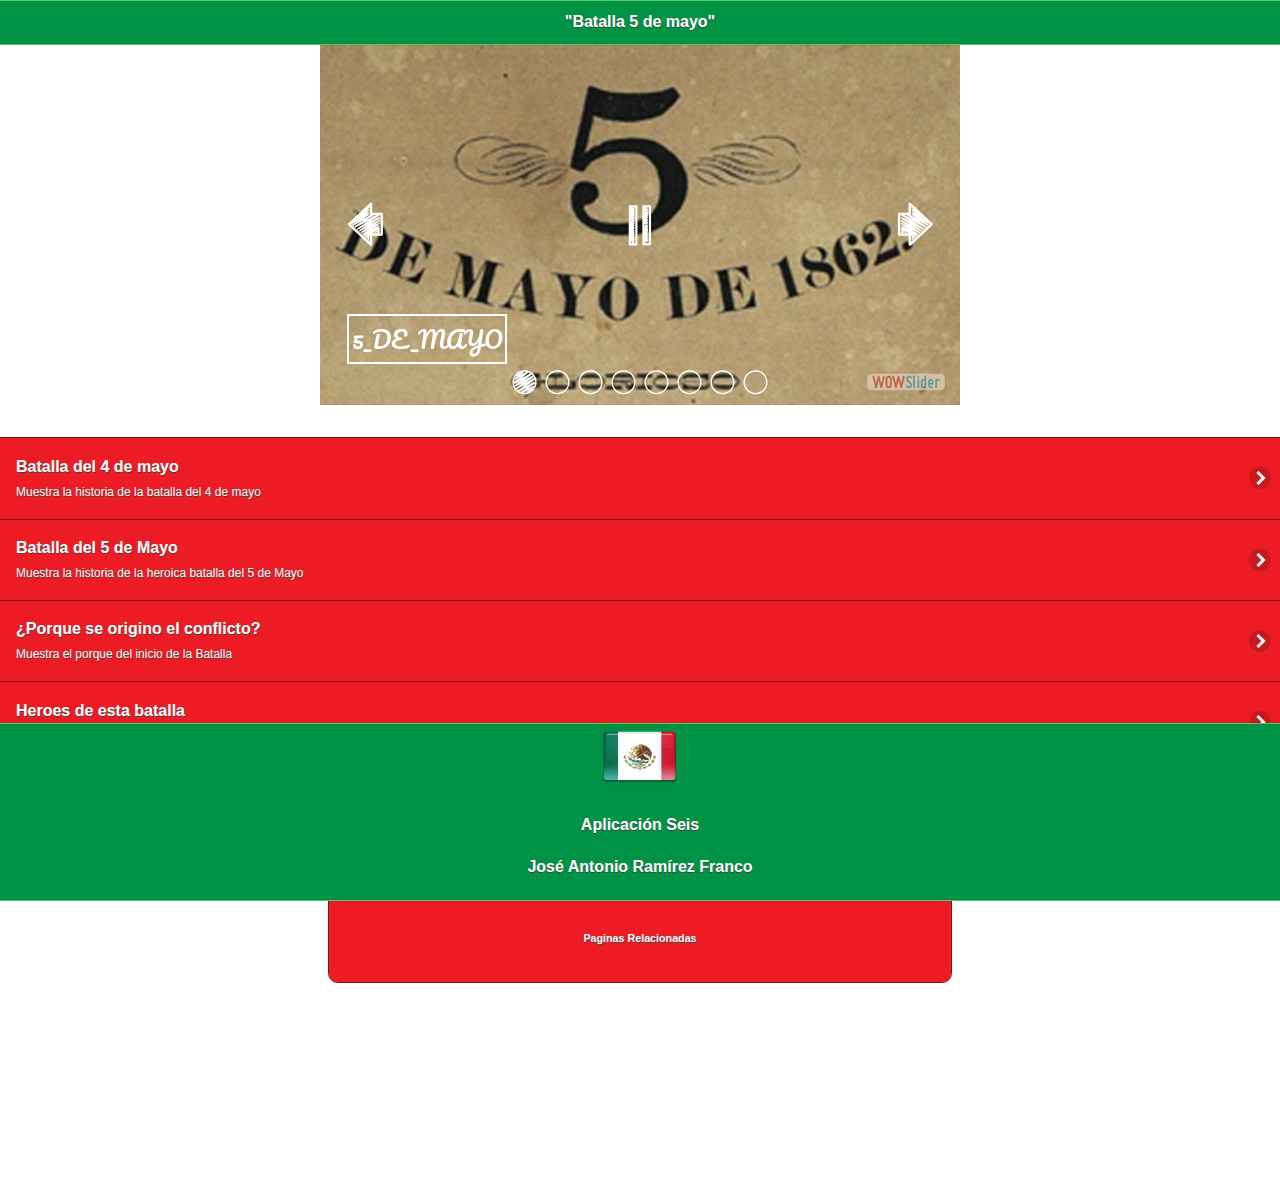
==== commit 4136aeb1: "3subida" ====
--- a/index.html
+++ b/index.html
@@ -115,7 +115,7 @@
      </li><br>
      <li class="ui-first-child ui-last-child">
       <a href="#Pagina6" data-role="button" id="vibrar">
-      <h4>Paginas Relacionadas</h4>
+      <h6>Paginas Relacionadas</h6>
      </a>     
   </li>
 </ul>
@@ -173,7 +173,7 @@
    <div>
      <p align="center"><img src="imagenes/conmemoracio.jpg" width="51%" height="22%">
      <br><br><br>
-     <p align="center"><img src="imagenes/celebración.gif" width="52%" height="17%">
+     <p align="center"><img src="imagenes/celebracion.gif" width="52%" height="17%">
     </div>
    </div>
    
@@ -291,34 +291,34 @@
   <div>
    <h2>Si deseas conocer mas acerca de esta batalla visita estas paginas:</h2>
 
-   <div data-role="main" class="ui-content" align="center">
-   <div style="width:50%;">
+   <div data-role="main" class="ui-content" align="left">
+   <div style="width:60%;">
      <h2>webadictos.com</h2>
     <ul data-role="controlgroup" data-type="vertical" data-theme="a">
     <li class="ui-first-child ui-last-child">
       <a href="https://webadictos.com/2017/05/04/historia-de-la-batalla-de-puebla-5-mayo/" data-role="button" id="beep">
-      <h4>Clic Aqui para visitar</h4>
+      <h6>Clic Aqui para visitar</h6>
      </a>
   </li>
   <br><br><br>
          <h2>www.udg.com</h2>
         <li class="ui-first-child ui-last-child">
       <a href="http://www.udg.mx/es/efemerides/2016/5-mayo" data-role="button" id="vibrar">
-      <h4>Clic Aqui para visitar</h4>
+      <h6>Clic Aqui para visitar</h6>
      </a>
   </li>
   <br><br><br>
     <h2>Mexicanosunidos.org</h2>
   <li class="ui-first-child ui-last-child">
       <a href="http://www.mexicanosunidos.org/5demayo.html" data-role="button" id="vibrar">
-      <h4>Clic Aqui para visitar</h4>
+      <h6>Clic Aqui para visitar</h6>
      </a>
   </li>
   <br><br><br>
     <h2>nenewsroom.com</h2>
   <li class="ui-first-child ui-last-child">
       <a href="http://nenewsroom.com/resea-de-la-batalla-de-puebla-de-mayo-p1968-81.htm" data-role="button" id="vibrar">
-    <h4>Clic Aqui para visitar</h4>
+    <h6>Clic Aqui para visitar</h6>
      </a>
   </li>
 </ul>
